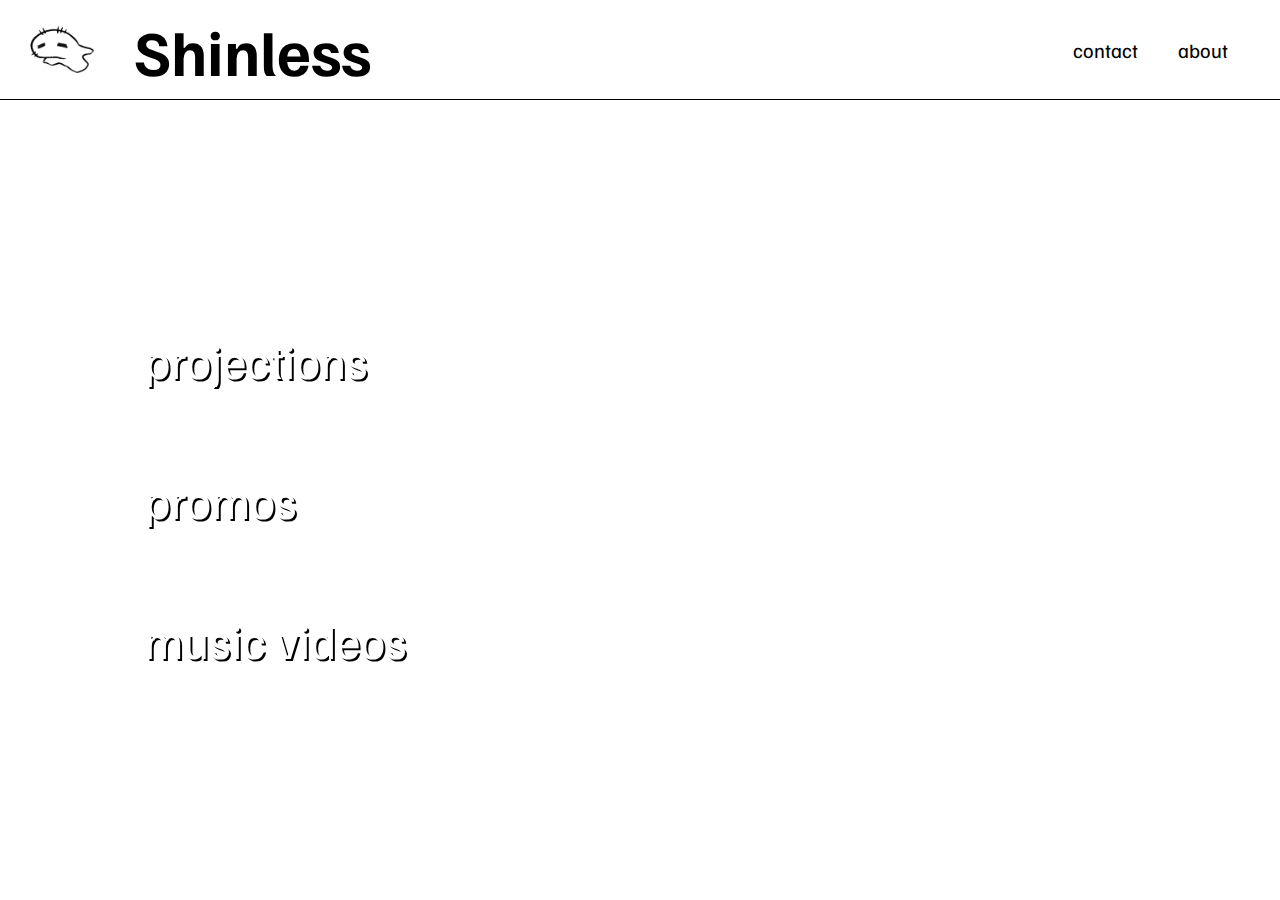
==== about.html @ f2d20d9e "Add remaining pages with boilerplate layouts." ====
<!DOCTYPE html>
<html lang="en">
  <head>
    <meta charset="UTF-8" />
    <meta name="viewport" content="width=device-width, initial-scale=1.0" />
    <link rel="stylesheet" href="./styles/style.css" />
    <title>Shinless - about</title>
  </head>
  <body>
    <header>
      <div class="header">
        <div class="head-left">
          <a href="./index.html">
            <img
              class="anything-boy"
              src="./styles/images/anythingBoy_1.png"
              alt="anything boy logo"
            />
            <h1>Shinless</h1>
          </a>
        </div>
        <div class="head-right">
          <ul>
            <li><a href="./contact.html">contact</a></li>
            <li><a href="./about.html">about</a></li>
          </ul>
        </div>
      </div>
    </header>
    <main>
      <aside class="flex-left">
        <nav>
          <ul class="nav-list">
            <li><a href="./projections.html">projections</a></li>
            <li><a href="./promos.html">promos</a></li>
            <li><a href="/music-videos.html">music videos</a></li>
          </ul>
        </nav>
      </aside>
      <aside class="flex-right"></aside>
    </main>
  </body>
</html>
---- styles/style.css ----
@import url('https://fonts.googleapis.com/css2?family=Familjen+Grotesk:ital,wght@0,400..700;1,400..700&display=swap');

* {
  margin: 0;
  padding: 0;
  box-sizing: border-box;
}

body {
  font-family: 'Familjen Grotesk';
}

li {
  list-style: none;
}

a,
a:visited {
  text-decoration: none;
  color: #000;
}

.header {
  display: flex;
  align-items: center;
  justify-content: space-between;
  height: 100px;
  border-bottom: solid 1px #000;
}

.head-left a {
  display: flex;
  align-items: center;
}

.head-right {
  margin-right: 2rem;
  ul {
    display: flex;
    align-items: center;

    li {
      margin: 20px;
      font-size: 1.25rem;
    }
  }
}

.anything-boy {
  margin: 0px 30px 0px 30px;
  width: 4rem;
}

h1 {
  margin-left: 10px;
  font-size: 4rem;
  font-weight: 900;
}

main {
  background-color: #555a;
  display: flex;
  justify-content: right;
  overflow: hidden;
}

.flex-left {
  width: 30vw;
}

.flex-right {
  padding: auto 50px;
  width: 70vw;
  display: flex;
  flex-direction: column;
  justify-content: center;
  align-items: center;
  overflow-y: auto;
  max-height: 100%;
  flex: 1;
}

.flex-right :first-child {
  margin-top: 20vh;
}

.promo-vids {
  margin: 100px;
  width: 80%;
  height: 50vh;
}

nav {
  position: fixed;
  display: flex;
  height: calc(100vh - 100px);
  align-items: center;
  margin-left: calc(4rem + 80px);
}

.nav-list li {
  margin: 80px 0px;
  font-size: 3rem;
  a {
    color: #fff;
  }
  text-shadow: 2px 2px #000;
}

li:hover {
  margin-left: 10px;
}

.bg-vid {
  position: absolute;
  min-height: 100vh;
  min-width: 100vw;
  z-index: -1;
}
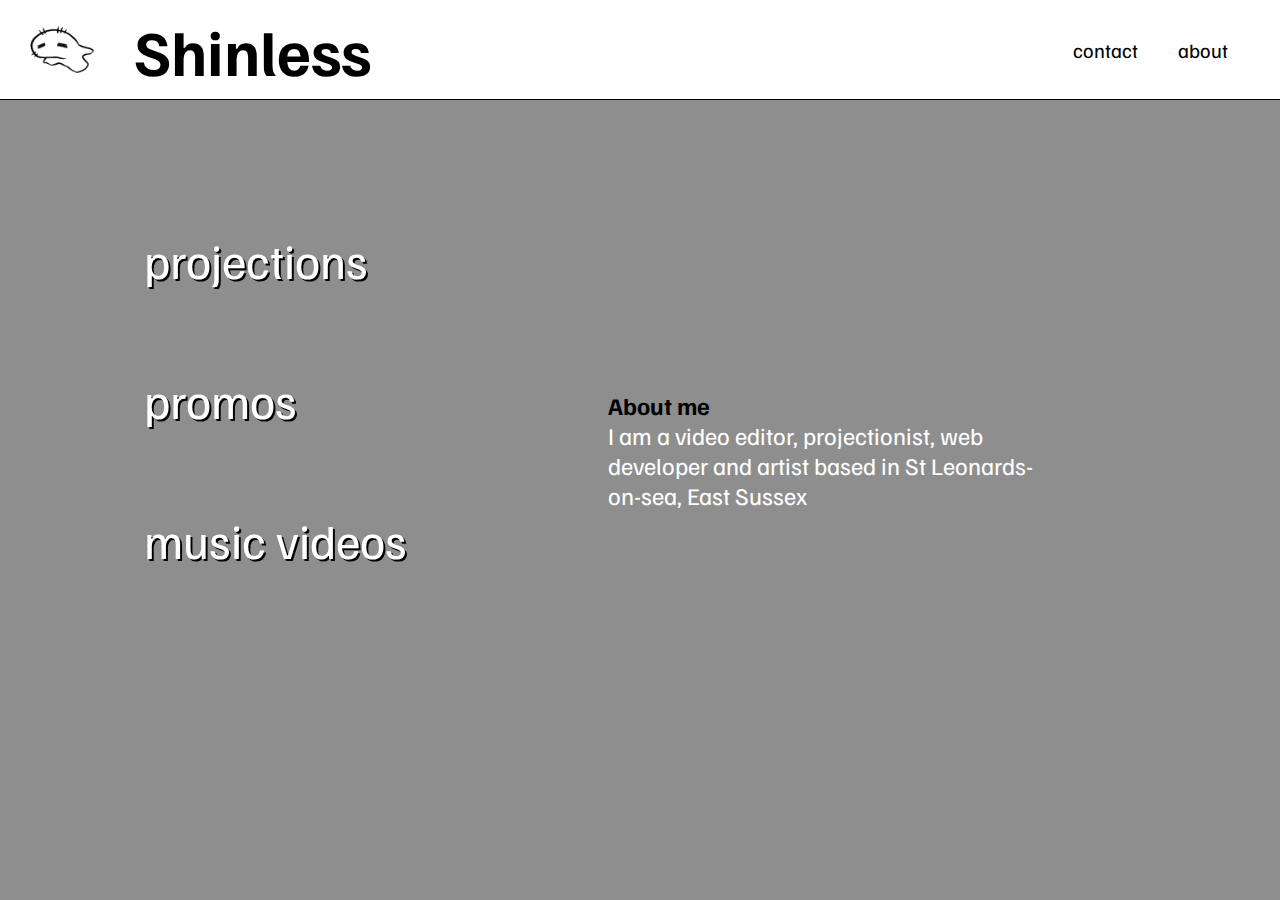
==== commit 6e5a49a4: "Populate all pages with content and add basic spatial styling." ====
--- a/about.html
+++ b/about.html
@@ -27,7 +27,7 @@
         </div>
       </div>
     </header>
-    <main>
+    <main class="about-main">
       <aside class="flex-left">
         <nav>
           <ul class="nav-list">
@@ -37,7 +37,15 @@
           </ul>
         </nav>
       </aside>
-      <aside class="flex-right"></aside>
+      <aside class="flex-right">
+        <div class="about">
+          <h2>About me</h2>
+          <p>
+            I am a video editor, projectionist, web developer and artist based
+            in St Leonards-on-sea, East Sussex
+          </p>
+        </div>
+      </aside>
     </main>
   </body>
 </html>
--- a/styles/style.css
+++ b/styles/style.css
@@ -18,6 +18,14 @@
 a:visited {
   text-decoration: none;
   color: #000;
+}
+
+header {
+  position: fixed;
+  top: 0;
+  left: 0;
+  width: 100%;
+  background: #fff;
 }
 
 .header {
@@ -57,6 +65,11 @@
   font-weight: 900;
 }
 
+p {
+  color: #fff;
+  font-size: 1.5rem;
+}
+
 main {
   background-color: #555a;
   display: flex;
@@ -80,14 +93,9 @@
   flex: 1;
 }
 
-.flex-right :first-child {
-  margin-top: 20vh;
-}
-
-.promo-vids {
-  margin: 100px;
-  width: 80%;
-  height: 50vh;
+.spaced-heading {
+  color: #fff;
+  margin-top: 15vh;
 }
 
 nav {
@@ -107,7 +115,7 @@
   text-shadow: 2px 2px #000;
 }
 
-li:hover {
+.nav-list li:hover {
   margin-left: 10px;
 }
 
@@ -117,3 +125,75 @@
   min-width: 100vw;
   z-index: -1;
 }
+
+/* PROMO */
+
+.promo-main {
+  background-color: #444;
+}
+
+.promo-vids {
+  margin: 50px 100px;
+  width: 80%;
+  height: 50vh;
+}
+
+/* CONTACT */
+
+.contact-main {
+  width: 100vw;
+  height: 100vh;
+  background-color: #444a;
+}
+
+.contact-main .flex-right {
+  justify-content: center;
+}
+
+.contact-main .flex-right :first-child {
+  margin-top: 0;
+}
+
+.anything-boy-bg {
+  position: absolute;
+  bottom: -200px;
+  right: -200px;
+}
+
+.contact-list {
+  font-size: 3rem;
+  color: #fff;
+  z-index: 1;
+}
+
+/* MUSIC VIDEOS */
+
+.music-videos-main {
+  background-color: #444a;
+}
+
+/* ABOUT */
+
+.about-main {
+  height: 100vh;
+}
+
+.about-main .flex-right .about {
+  width: 50%;
+  margin-top: 0;
+  align-items: start;
+}
+
+/* PROJECTIONS */
+
+.projections-main {
+  height: 100vh;
+  p {
+    width: 80%;
+    margin-bottom: 30px;
+  }
+  .flex-right img {
+    width: 80%;
+    border-radius: 10px;
+  }
+}
